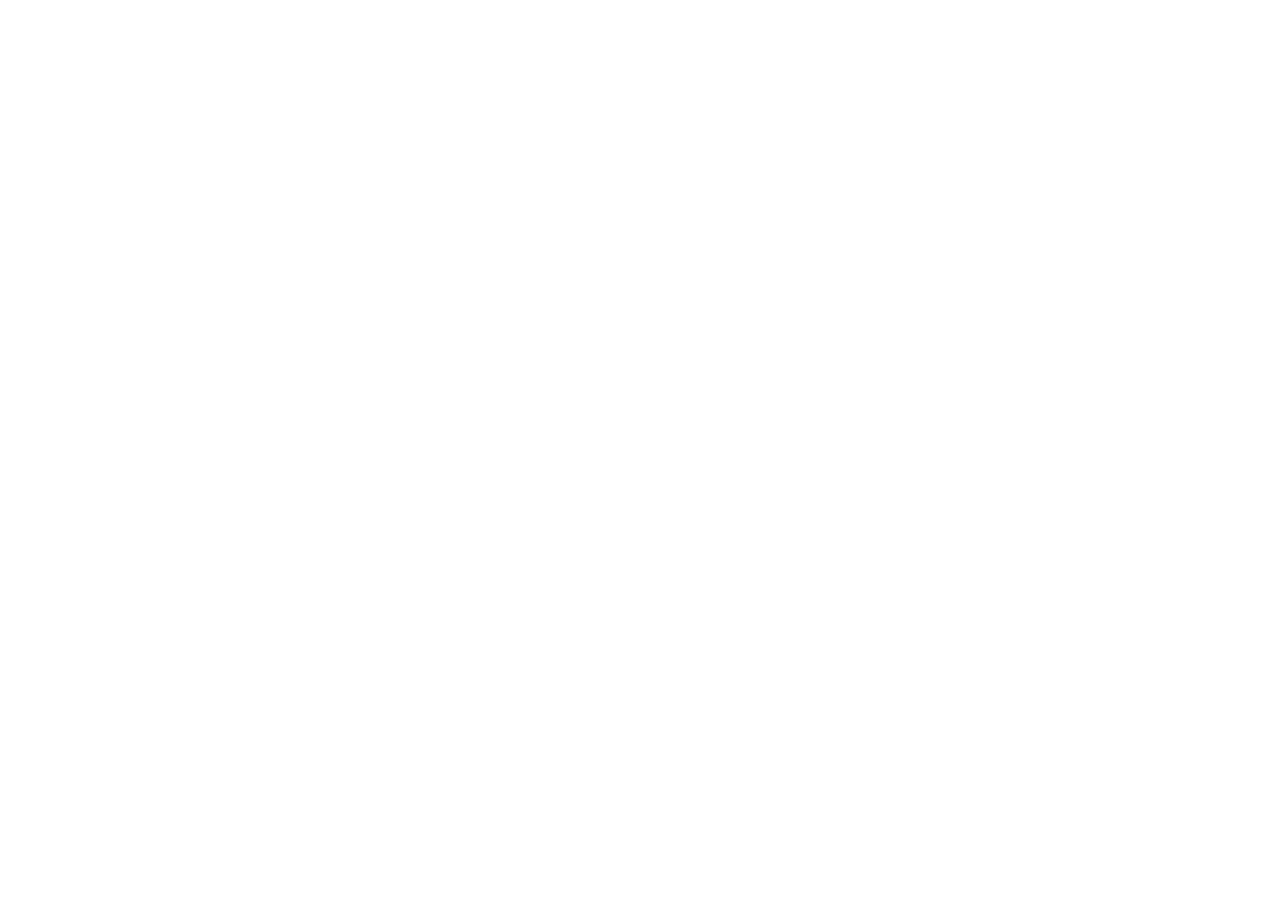
==== index.html @ ce4e0163 "add Pizza constructor, add Order constructor, add addToppings method." ====
<!DOCTYPE html>
<html lang="en">
<head>
  <meta charset="UTF-8">
  <meta http-equiv="X-UA-Compatible" content="IE=edge">
  <meta name="viewport" content="width=device-width, initial-scale=1.0">
  <title>Yoder's Amish Pizzeria</title>
</head>
<body>
  
</body>
</html>
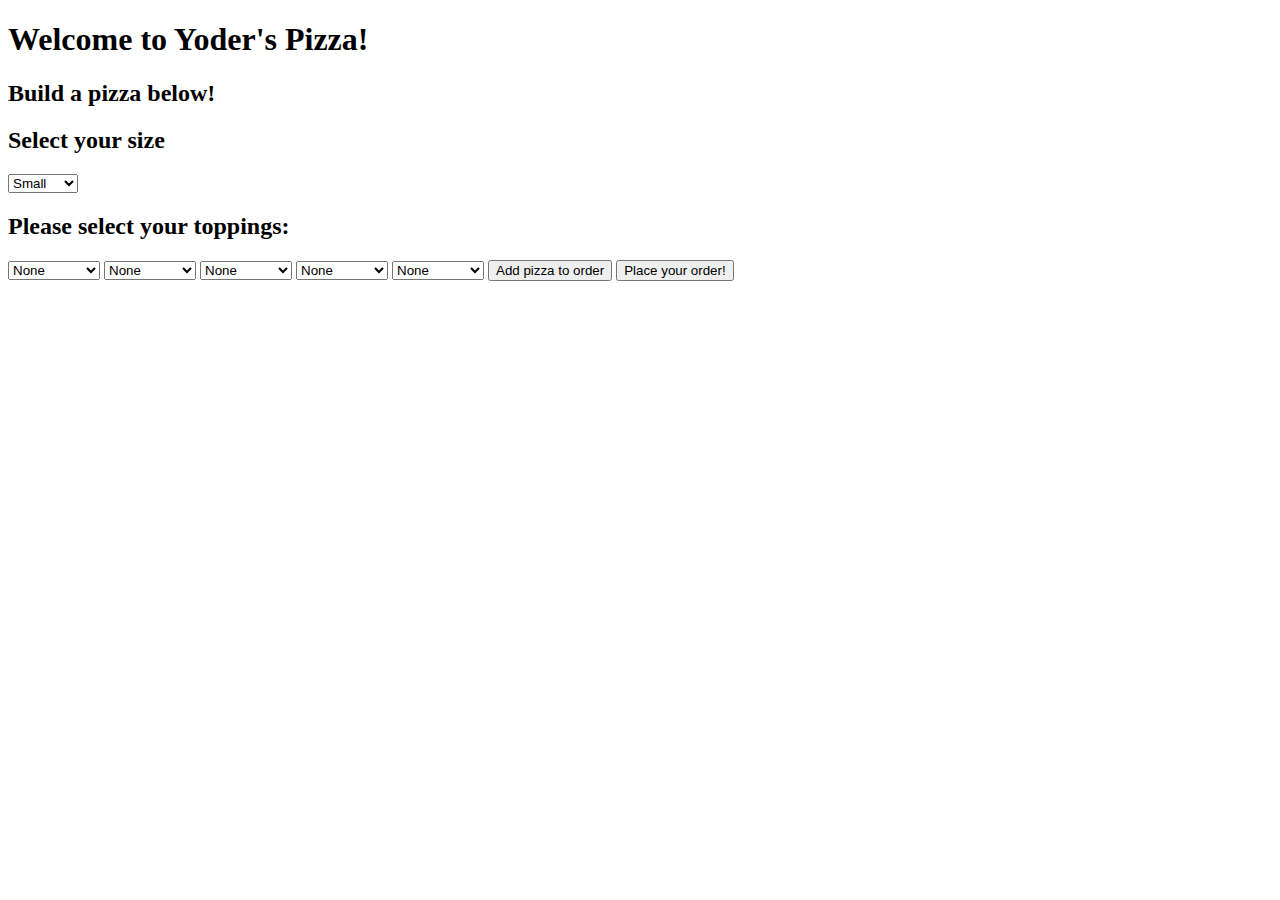
==== commit 9b772d03: "add html form, buttons, and headers" ====
--- a/index.html
+++ b/index.html
@@ -1,12 +1,64 @@
 <!DOCTYPE html>
-<html lang="en">
+<html lang="en-US">
 <head>
-  <meta charset="UTF-8">
-  <meta http-equiv="X-UA-Compatible" content="IE=edge">
-  <meta name="viewport" content="width=device-width, initial-scale=1.0">
-  <title>Yoder's Amish Pizzeria</title>
+  <link href="css/styles.css" rel="stylsheet" type="text/css">
+  <title>Yoder's Pizzeria</title>
 </head>
 <body>
-  
+  <h1>Welcome to Yoder's Pizza!</h1>
+  <h2>Build a pizza below!</h2>
+  <div id="orderdiv"></div>
+    <form id="orderpizza">
+      <h2>Select your size</h2>
+      <select id="pizza-size">
+        <option value="small">Small</option>
+        <option value="medium">Medium</option>
+        <option value="large">Large</option>
+      </select>
+      <h2>Please select your toppings:</h2>
+      <select id="topping-1">
+        <option value="none" selected>None</option>
+        <option value="pepperoni">Pepperoni</option>
+        <option value="anchovies">Anchovies</option>
+        <option value="garlic">Garlic</option>
+        <option value="sausage">Sausage</option>
+        <option value="mushrooms">Mushrooms</option>
+      </select>
+      <select id="topping-2">
+        <option value="none" selected>None</option>
+        <option value="pepperoni">Pepperoni</option>
+        <option value="anchovies">Anchovies</option>
+        <option value="garlic">Garlic</option>
+        <option value="sausage">Sausage</option>
+        <option value="mushrooms">Mushrooms</option>
+      </select>
+      <select id="topping-3">
+        <option value="none" selected>None</option>
+        <option value="pepperoni">Pepperoni</option>
+        <option value="anchovies">Anchovies</option>
+        <option value="garlic">Garlic</option>
+        <option value="sausage">Sausage</option>
+        <option value="mushrooms">Mushrooms</option>
+      </select>
+      <select id="topping-4">
+        <option value="none" selected>None</option>
+        <option value="pepperoni">Pepperoni</option>
+        <option value="anchovies">Anchovies</option>
+        <option value="garlic">Garlic</option>
+        <option value="sausage">Sausage</option>
+        <option value="mushrooms">Mushrooms</option>
+      </select>
+      <select id="topping-5">
+        <option value="none" selected>None</option>
+        <option value="pepperoni">Pepperoni</option>
+        <option value="anchovies">Anchovies</option>
+        <option value="garlic">Garlic</option>
+        <option value="sausage">Sausage</option>
+        <option value="mushrooms">Mushrooms</option>
+      </select>
+      <button type="submit" id="orderanother">Add pizza to order</button>
+      <button type="submit" id="orderbutton">Place your order!</button>
+    </form>
+  </div>
 </body>
 </html>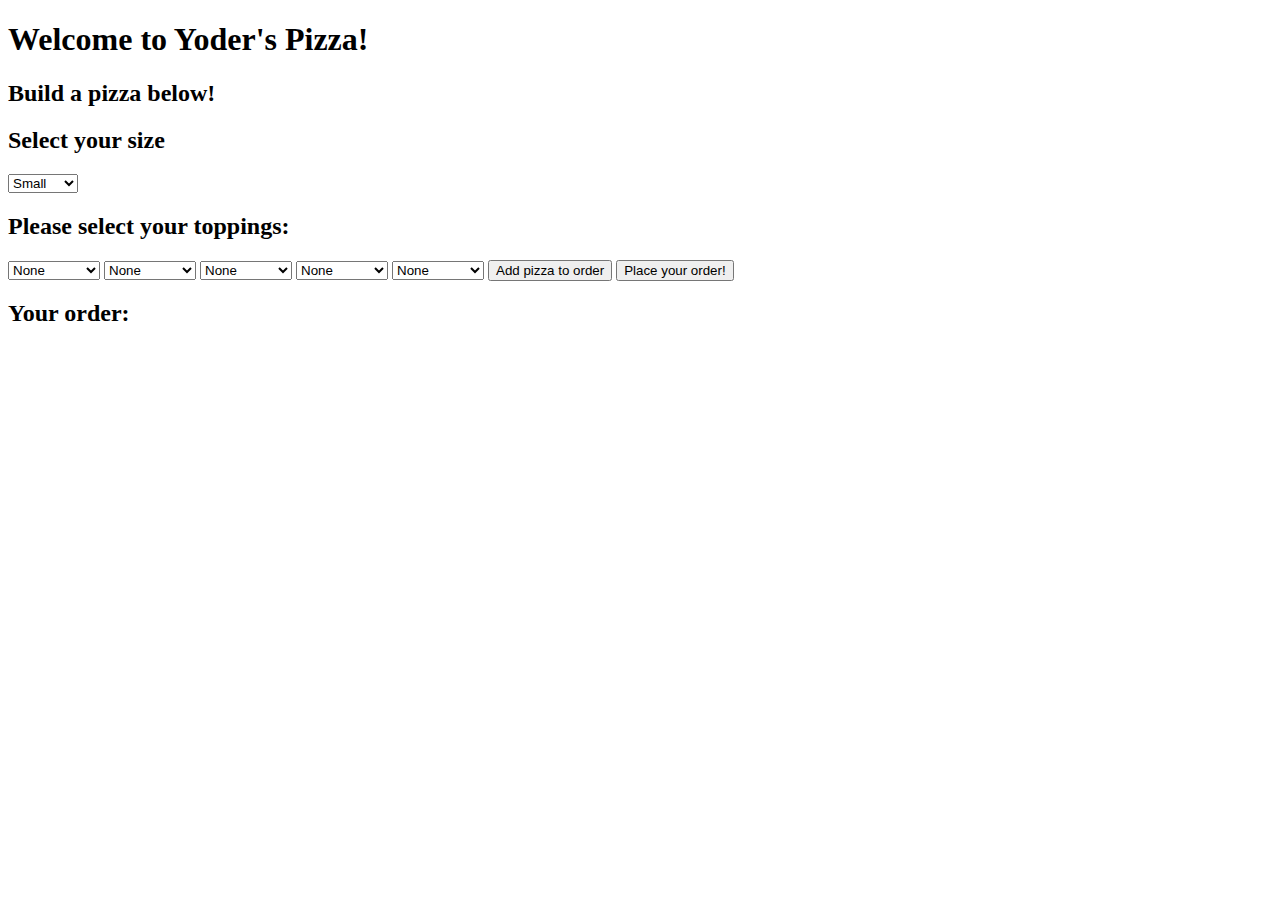
==== commit 96207468: "refactor addToPizza order, displays to order div in DOM" ====
--- a/index.html
+++ b/index.html
@@ -2,6 +2,7 @@
 <html lang="en-US">
 <head>
   <link href="css/styles.css" rel="stylsheet" type="text/css">
+  <script src="js/scripts.js"></script>
   <title>Yoder's Pizzeria</title>
 </head>
 <body>
@@ -56,9 +57,18 @@
         <option value="sausage">Sausage</option>
         <option value="mushrooms">Mushrooms</option>
       </select>
-      <button type="submit" id="orderanother">Add pizza to order</button>
-      <button type="submit" id="orderbutton">Place your order!</button>
+      <button type="submit" id="place-another" name="place-another">Add pizza to order</button>
+      <button type="click" id="order-button" name="place-order">Place your order!</button>
     </form>
   </div>
+
+  <div id="orderdetails" class="hidden">
+    <h2>Your order:</h2>
+    <div id="yourpizzas">
+      
+    </div>
+  </div>
+ 
+     
 </body>
 </html>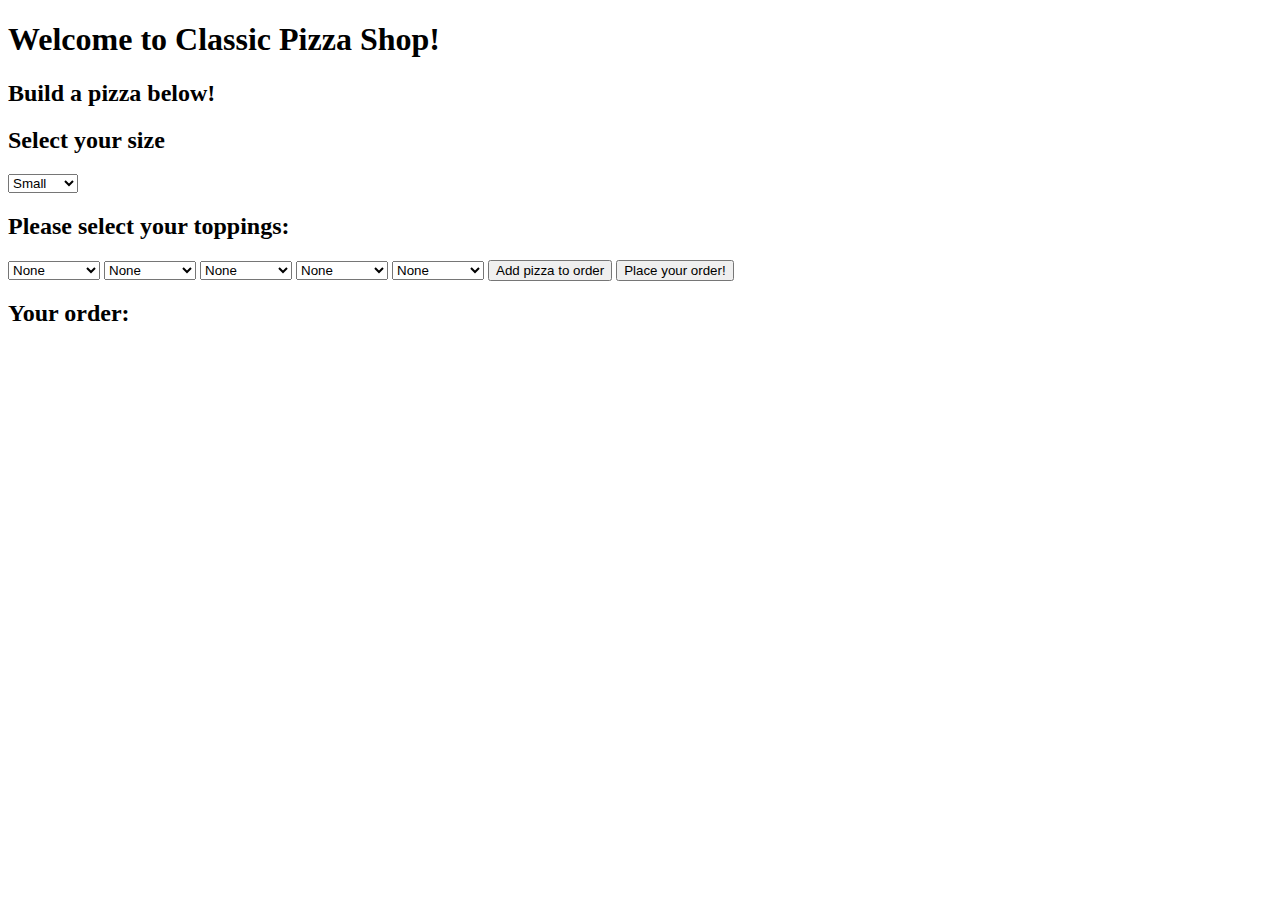
==== commit 1a47518b: "add determinePrice() function" ====
--- a/index.html
+++ b/index.html
@@ -6,7 +6,7 @@
   <title>Yoder's Pizzeria</title>
 </head>
 <body>
-  <h1>Welcome to Yoder's Pizza!</h1>
+  <h1>Welcome to Classic Pizza Shop!</h1>
   <h2>Build a pizza below!</h2>
   <div id="orderdiv"></div>
     <form id="orderpizza">
@@ -17,7 +17,7 @@
         <option value="large">Large</option>
       </select>
       <h2>Please select your toppings:</h2>
-      <select id="topping-1">
+      <select id="topping-1" name="topping">
         <option value="none" selected>None</option>
         <option value="pepperoni">Pepperoni</option>
         <option value="anchovies">Anchovies</option>
@@ -25,7 +25,7 @@
         <option value="sausage">Sausage</option>
         <option value="mushrooms">Mushrooms</option>
       </select>
-      <select id="topping-2">
+      <select id="topping-2" name="topping">
         <option value="none" selected>None</option>
         <option value="pepperoni">Pepperoni</option>
         <option value="anchovies">Anchovies</option>
@@ -33,7 +33,7 @@
         <option value="sausage">Sausage</option>
         <option value="mushrooms">Mushrooms</option>
       </select>
-      <select id="topping-3">
+      <select id="topping-3" name="topping">
         <option value="none" selected>None</option>
         <option value="pepperoni">Pepperoni</option>
         <option value="anchovies">Anchovies</option>
@@ -41,7 +41,7 @@
         <option value="sausage">Sausage</option>
         <option value="mushrooms">Mushrooms</option>
       </select>
-      <select id="topping-4">
+      <select id="topping-4" name="topping">
         <option value="none" selected>None</option>
         <option value="pepperoni">Pepperoni</option>
         <option value="anchovies">Anchovies</option>
@@ -49,7 +49,7 @@
         <option value="sausage">Sausage</option>
         <option value="mushrooms">Mushrooms</option>
       </select>
-      <select id="topping-5">
+      <select id="topping-5" name="topping">
         <option value="none" selected>None</option>
         <option value="pepperoni">Pepperoni</option>
         <option value="anchovies">Anchovies</option>
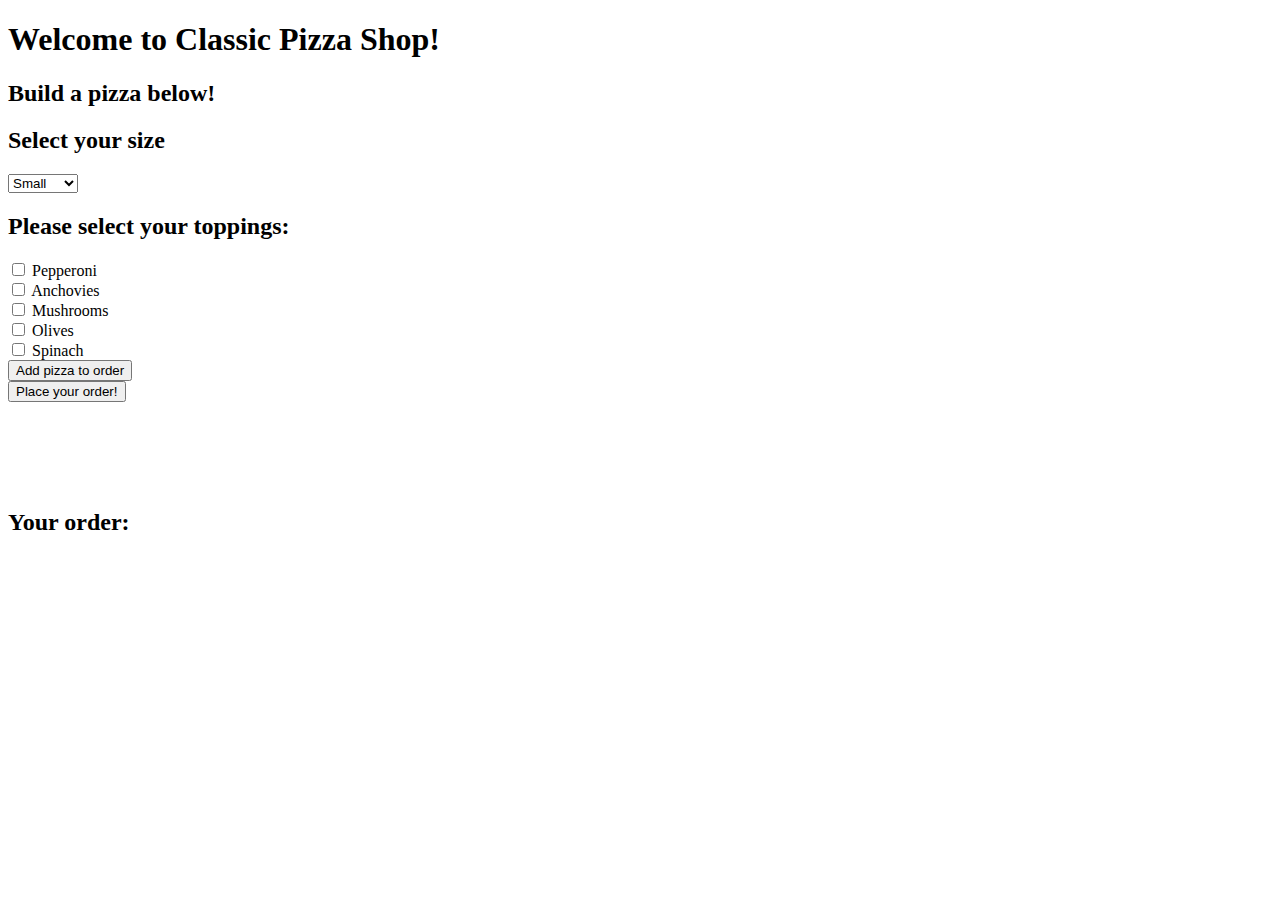
==== commit 5e56e22b: "add id tag to final order div" ====
--- a/index.html
+++ b/index.html
@@ -1,14 +1,15 @@
 <!DOCTYPE html>
 <html lang="en-US">
 <head>
-  <link href="css/styles.css" rel="stylsheet" type="text/css">
+  <link href="css/bootstrap.css" rel="stylesheet" type="text/css">
+  <link href="css/styles.css" rel="stylesheet" type="text/css">
   <script src="js/scripts.js"></script>
-  <title>Yoder's Pizzeria</title>
+  <title>Classic Pizzeria</title>
 </head>
 <body>
   <h1>Welcome to Classic Pizza Shop!</h1>
   <h2>Build a pizza below!</h2>
-  <div id="orderdiv"></div>
+  <div id="orderdiv" class="">
     <form id="orderpizza">
       <h2>Select your size</h2>
       <select id="pizza-size">
@@ -17,55 +18,33 @@
         <option value="large">Large</option>
       </select>
       <h2>Please select your toppings:</h2>
-      <select id="topping-1" name="topping">
-        <option value="none" selected>None</option>
-        <option value="pepperoni">Pepperoni</option>
-        <option value="anchovies">Anchovies</option>
-        <option value="garlic">Garlic</option>
-        <option value="sausage">Sausage</option>
-        <option value="mushrooms">Mushrooms</option>
-      </select>
-      <select id="topping-2" name="topping">
-        <option value="none" selected>None</option>
-        <option value="pepperoni">Pepperoni</option>
-        <option value="anchovies">Anchovies</option>
-        <option value="garlic">Garlic</option>
-        <option value="sausage">Sausage</option>
-        <option value="mushrooms">Mushrooms</option>
-      </select>
-      <select id="topping-3" name="topping">
-        <option value="none" selected>None</option>
-        <option value="pepperoni">Pepperoni</option>
-        <option value="anchovies">Anchovies</option>
-        <option value="garlic">Garlic</option>
-        <option value="sausage">Sausage</option>
-        <option value="mushrooms">Mushrooms</option>
-      </select>
-      <select id="topping-4" name="topping">
-        <option value="none" selected>None</option>
-        <option value="pepperoni">Pepperoni</option>
-        <option value="anchovies">Anchovies</option>
-        <option value="garlic">Garlic</option>
-        <option value="sausage">Sausage</option>
-        <option value="mushrooms">Mushrooms</option>
-      </select>
-      <select id="topping-5" name="topping">
-        <option value="none" selected>None</option>
-        <option value="pepperoni">Pepperoni</option>
-        <option value="anchovies">Anchovies</option>
-        <option value="garlic">Garlic</option>
-        <option value="sausage">Sausage</option>
-        <option value="mushrooms">Mushrooms</option>
-      </select>
+      <input type="checkbox" class="topping" id="pepperoni" name="pepperoni" value="pepperoni">
+      <label for="pepperoni">Pepperoni</label><br>
+      <input type="checkbox" class="topping" id="anchovies" name="anchovies" value="anchovies">
+      <label for="anchovies">Anchovies</label><br>
+      <input type="checkbox" class="topping" id="mushrooms" name="mushrooms" value="mushrooms">
+      <label for="mushrooms">Mushrooms</label><br>
+      <input type="checkbox" class="topping" id="olives" name="olives" value="olives">
+      <label for="olives">Olives</label><br>
+      <input type="checkbox" class="topping"  id="spinach" name="spinach" value="spinach">
+      <label for="spinach">Spinach</label><br>
       <button type="submit" id="place-another" name="place-another">Add pizza to order</button>
-      <button type="click" id="order-button" name="place-order">Place your order!</button>
     </form>
+    <div id="finish-order">
+      <button type="click" id="finish-order" name="finish-order">Place your order!</button>
+    </div>
   </div>
-
-  <div id="orderdetails" class="hidden">
+  <br>
+  <br>
+  <div id="ordertotal">
+    <p id="ordertotal"></p>
+  </div>
+  <br>
+  <br>
+  <div id="orderdetails">
     <h2>Your order:</h2>
+    <br>
     <div id="yourpizzas">
-      
     </div>
   </div>
  
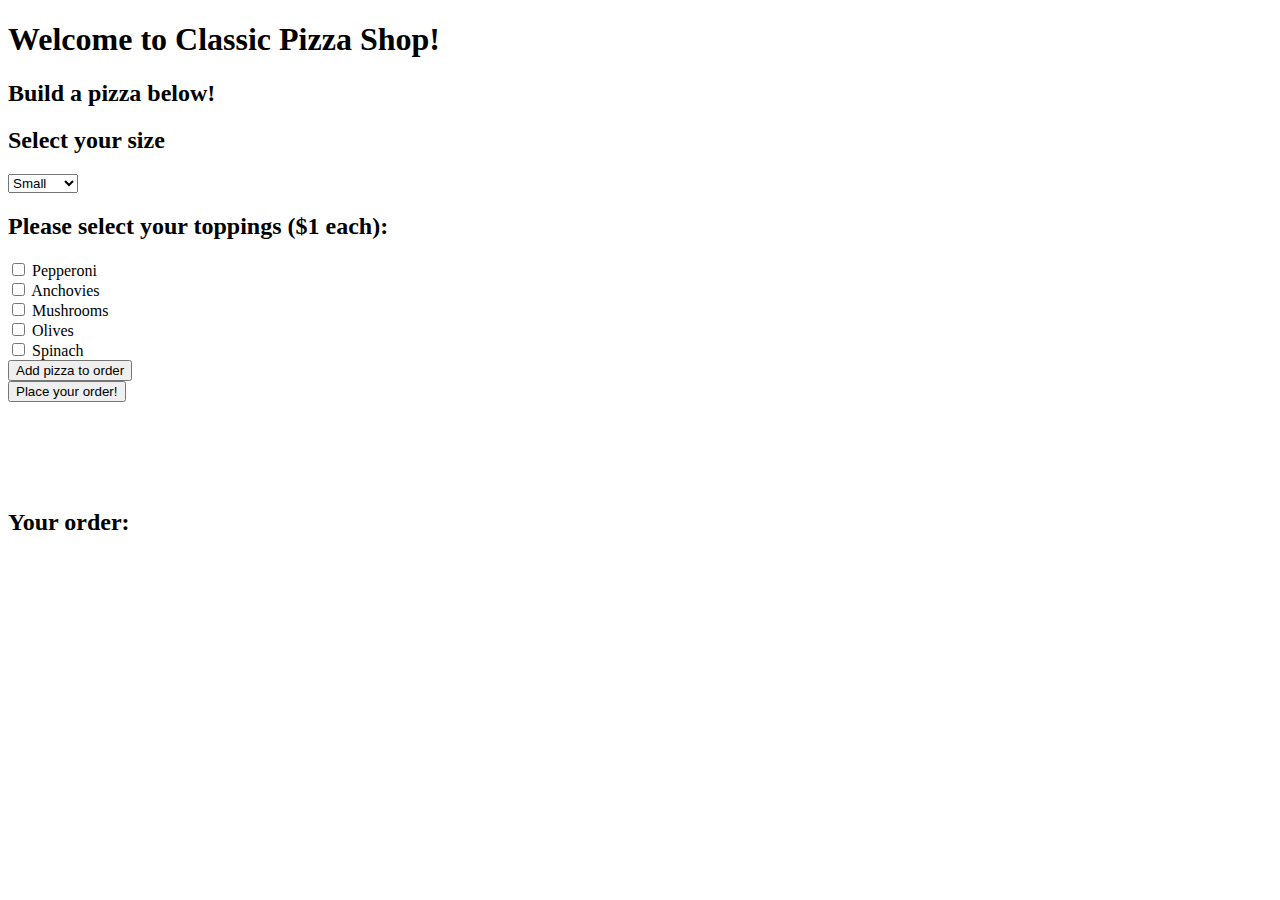
==== commit 5821adf5: "edit html to include topping price" ====
--- a/index.html
+++ b/index.html
@@ -17,7 +17,7 @@
         <option value="medium">Medium</option>
         <option value="large">Large</option>
       </select>
-      <h2>Please select your toppings:</h2>
+      <h2>Please select your toppings ($1 each):</h2>
       <input type="checkbox" class="topping" id="pepperoni" name="pepperoni" value="pepperoni">
       <label for="pepperoni">Pepperoni</label><br>
       <input type="checkbox" class="topping" id="anchovies" name="anchovies" value="anchovies">
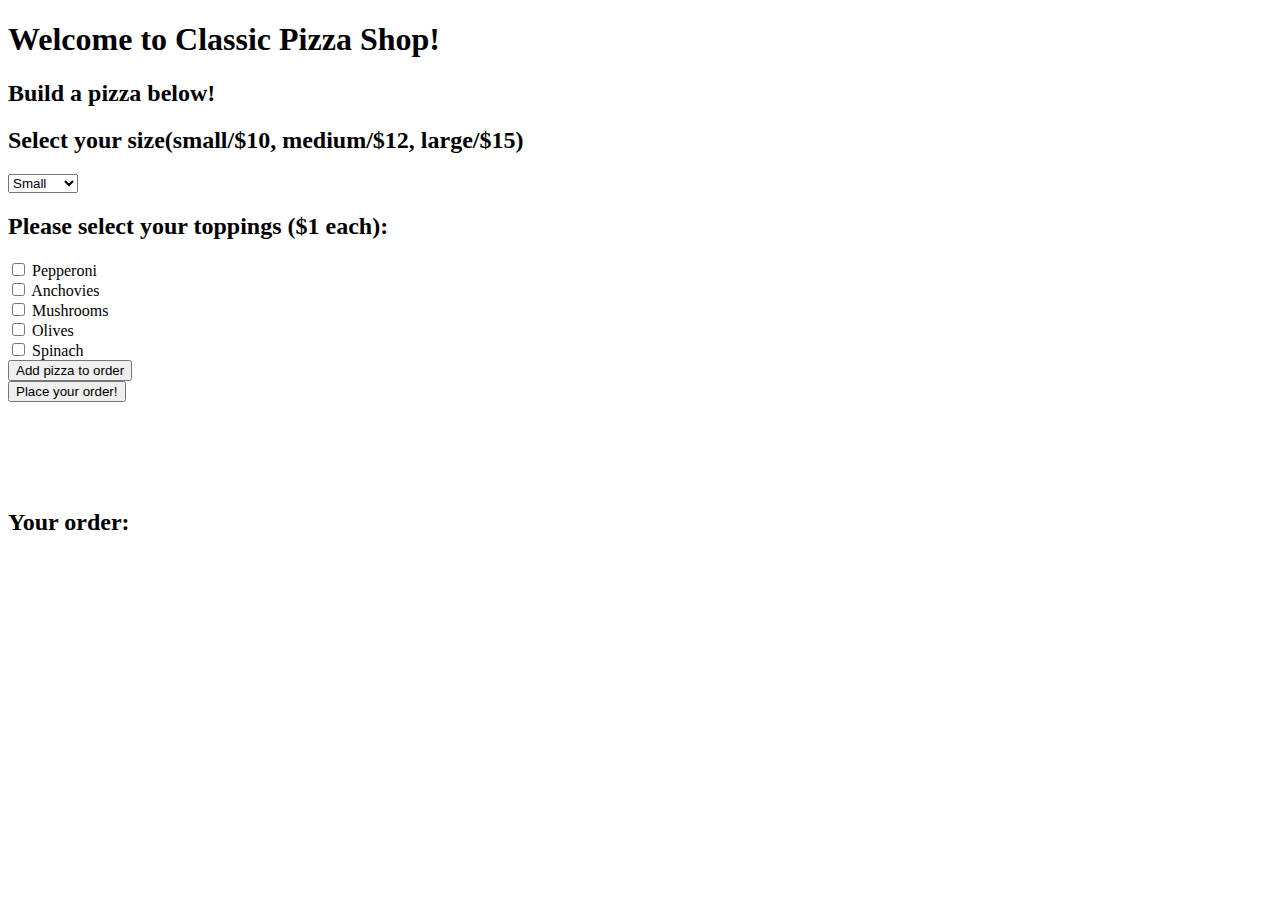
==== commit fc3bc634: "edit html to include size pricing" ====
--- a/index.html
+++ b/index.html
@@ -11,7 +11,7 @@
   <h2>Build a pizza below!</h2>
   <div id="orderdiv" class="">
     <form id="orderpizza">
-      <h2>Select your size</h2>
+      <h2>Select your size(small/$10, medium/$12, large/$15)</h2>
       <select id="pizza-size">
         <option value="small">Small</option>
         <option value="medium">Medium</option>
